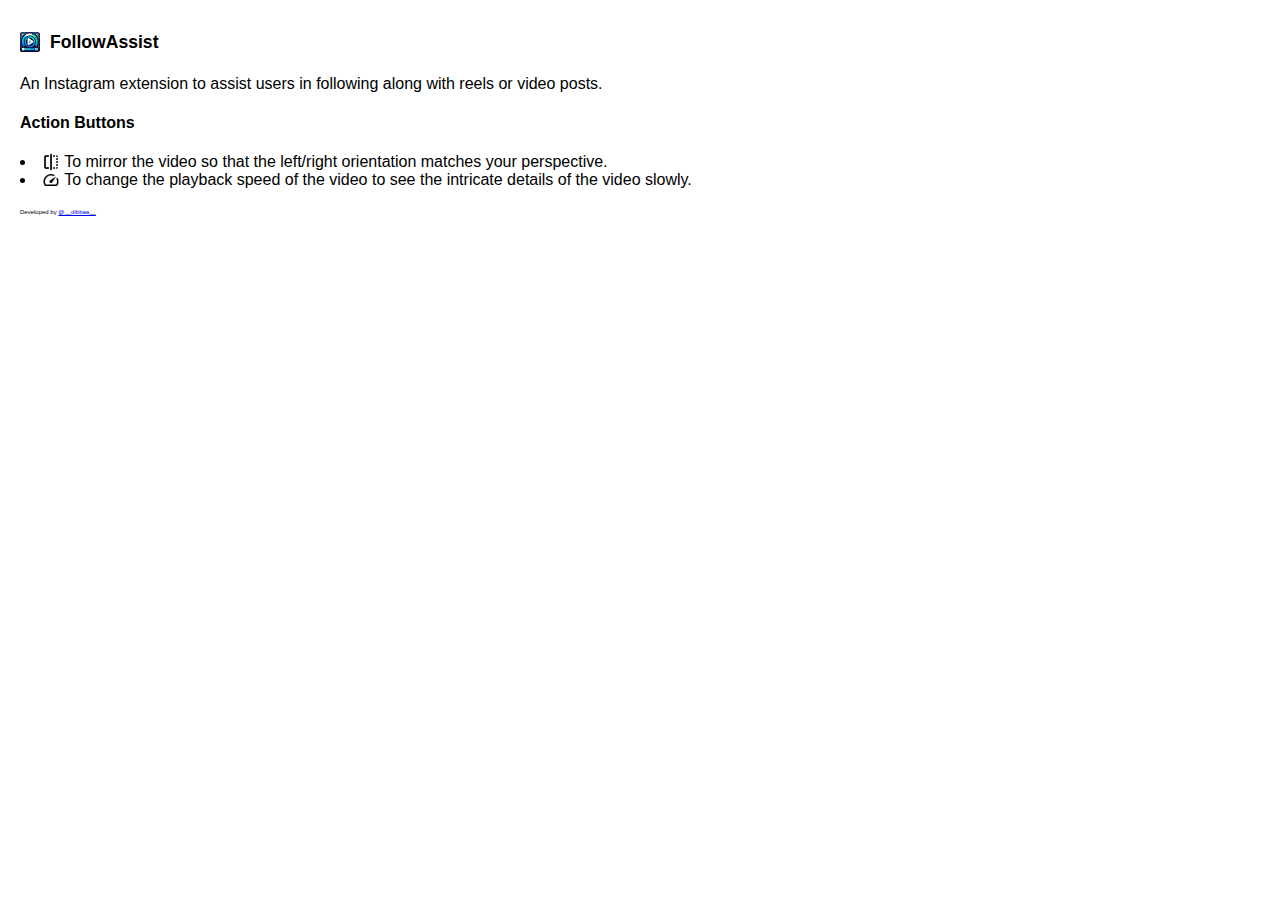
==== popup.html @ c83e5372 "Better CX Version 2.0.1" ====
<html>
  <head>
    <title>FollowAssist Popup</title>
    <!-- Link to your CSS styles if needed -->
    <link rel="stylesheet" type="text/css" href="popupStyle.css">
  </head>
  <body>
    <div id="header">
        <img id="extension-icon" src="icon.png" alt="Extension Icon">
        <h1 id="extension-name">FollowAssist</h1>
    </div>
    <!-- Popup content -->
    <div id="popup-content">
        An Instagram extension to assist users in following along with reels or video posts.
        
        <h4>Action Buttons</h4>
        <li>
          <img id="flipIcon" src="flipIcon.png" alt="Flip Icon" width="18" height="18">
          <span>To mirror the video so that the left/right orientation matches your perspective.</span>
        </li>
        <li>
          <img id="speedIcon" src="speedIcon.png" alt="Speed Icon" width="18" height="18">
          <span>To change the playback speed of the video to see the intricate details of the video slowly.</span>
        </li>
    </div>

    <footer id="footer">
      Developed by <a href="https://www.instagram.com/__dibbaa__" target="_blank">@__dibbaa__</a>
    </footer>

    <!-- JavaScript code for popup functionality -->
  </body>
</html>
---- popupStyle.css ----
body {
    font-family: Arial, sans-serif;
    margin: 0;
    padding: 20px;
    min-height: 100px;
    min-width: 300px;
}

#header {
    display: flex;
    align-items: center;
    margin-bottom: 10px;
}

#extension-icon {
    width: 20px; /* Specify width */
    height: 20px; /* Specify height */
    margin-right: 10px;
}

#extension-name {
    font-size: 1.1em;
}

#flipIcon,
#speedIcon {
    vertical-align: bottom;
}

#footer {
    padding-top: 20px;
    font-size: 0.3em;
}
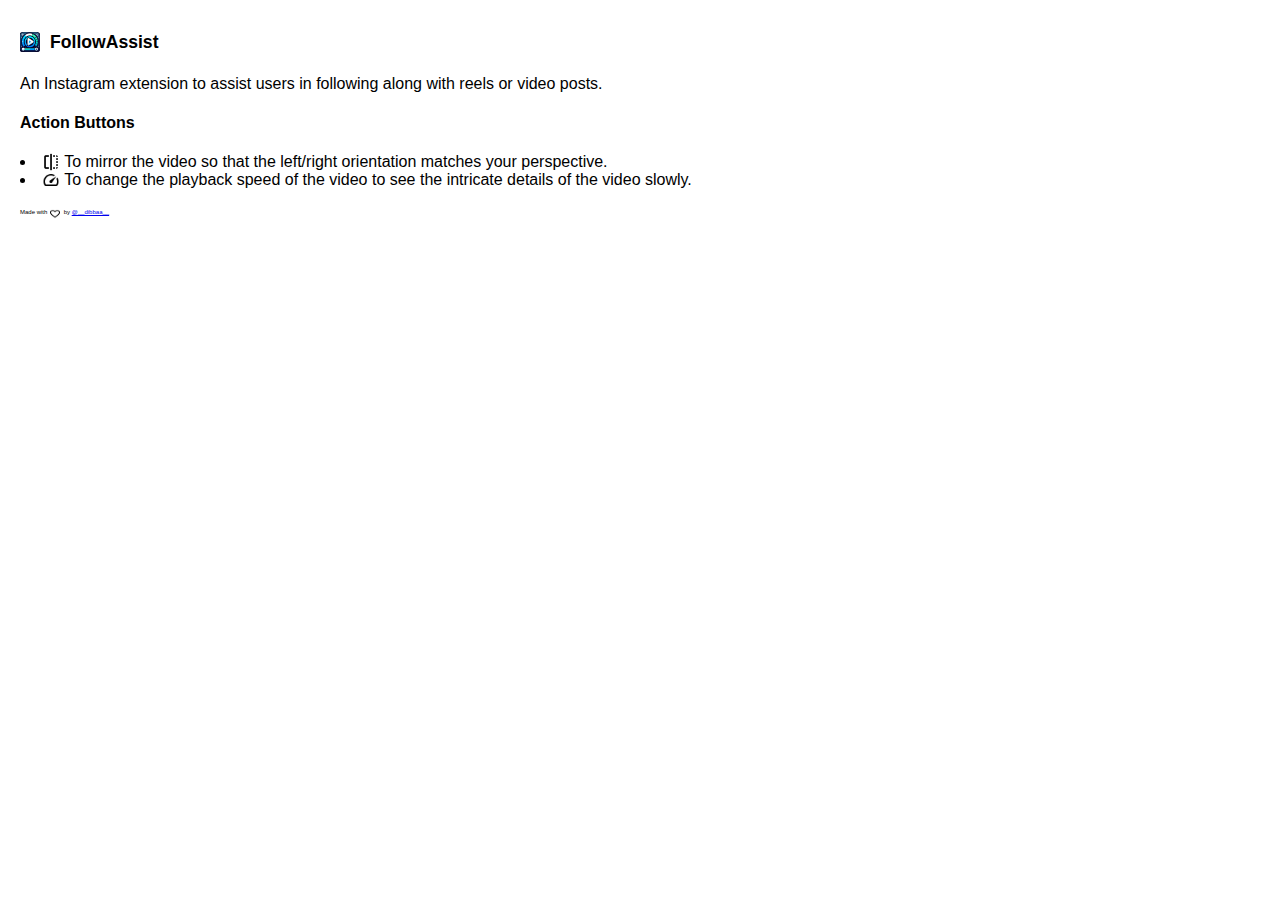
==== commit d8a6151b: "2.1.1 Dark Mode, Home Page, Performance Improvement" ====
--- a/popup.html
+++ b/popup.html
@@ -25,7 +25,7 @@
     </div>
 
     <footer id="footer">
-      Developed by <a href="https://www.instagram.com/__dibbaa__" target="_blank">@__dibbaa__</a>
+      Made with <img id="love-icon" src="loveIcon.png" alt="love"> by <a href="https://www.instagram.com/__dibbaa__" target="_blank">@__dibbaa__</a>
     </footer>
 
     <!-- JavaScript code for popup functionality -->
--- a/popupStyle.css
+++ b/popupStyle.css
@@ -13,9 +13,16 @@
 }
 
 #extension-icon {
-    width: 20px; /* Specify width */
-    height: 20px; /* Specify height */
+    width: 20px;
+    height: 20px;
     margin-right: 10px;
+}
+
+#love-icon {
+    width: 12px;
+    height: 10px;
+    margin-right: 1px;
+    vertical-align: text-top;
 }
 
 #extension-name {
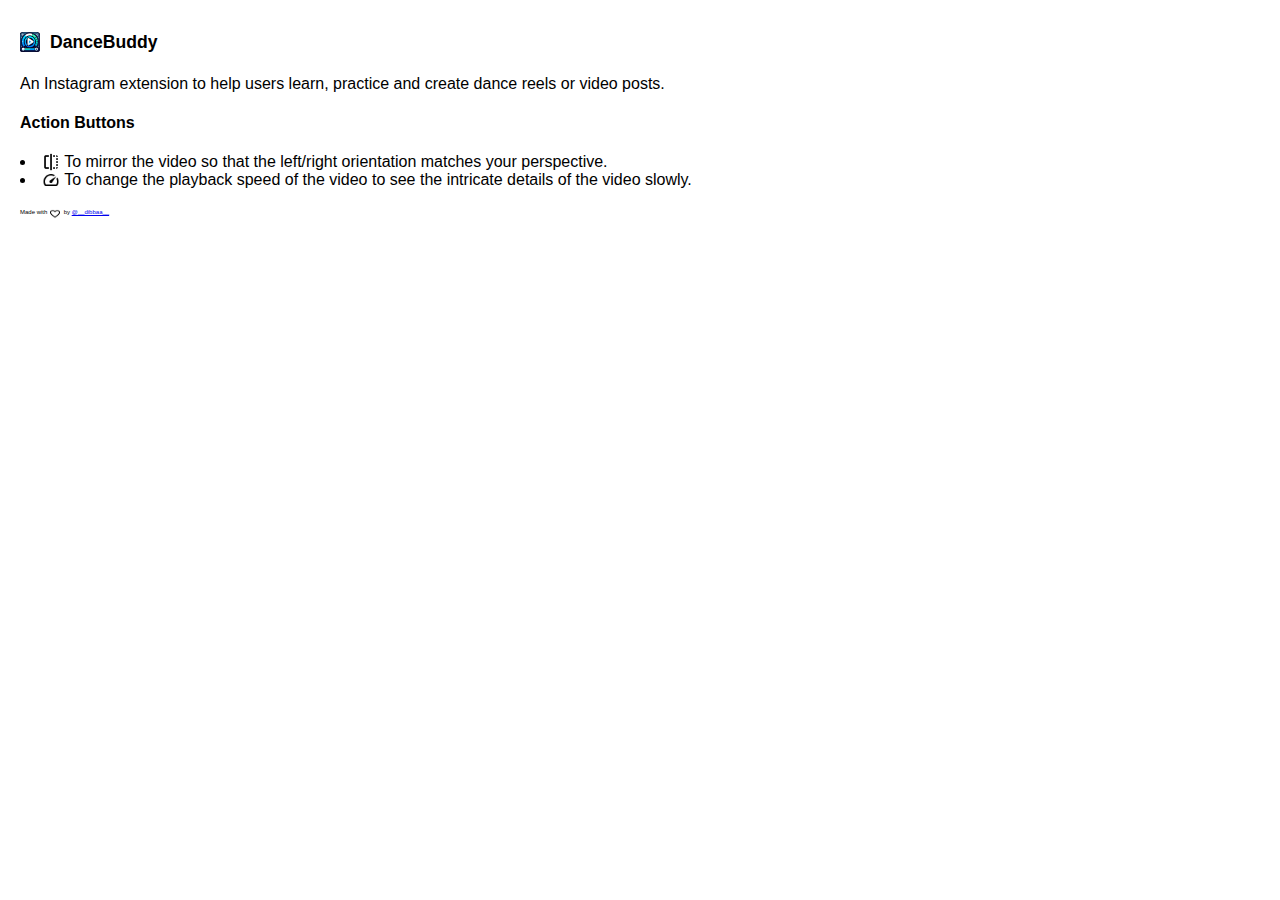
==== commit 8b38e68c: "change extension name" ====
--- a/popup.html
+++ b/popup.html
@@ -1,17 +1,17 @@
 <html>
   <head>
-    <title>FollowAssist Popup</title>
+    <title>DanceBuddy Popup</title>
     <!-- Link to your CSS styles if needed -->
     <link rel="stylesheet" type="text/css" href="popupStyle.css">
   </head>
   <body>
     <div id="header">
         <img id="extension-icon" src="icon.png" alt="Extension Icon">
-        <h1 id="extension-name">FollowAssist</h1>
+        <h1 id="extension-name">DanceBuddy</h1>
     </div>
     <!-- Popup content -->
     <div id="popup-content">
-        An Instagram extension to assist users in following along with reels or video posts.
+        An Instagram extension to help users learn, practice and create dance reels or video posts.
         
         <h4>Action Buttons</h4>
         <li>
